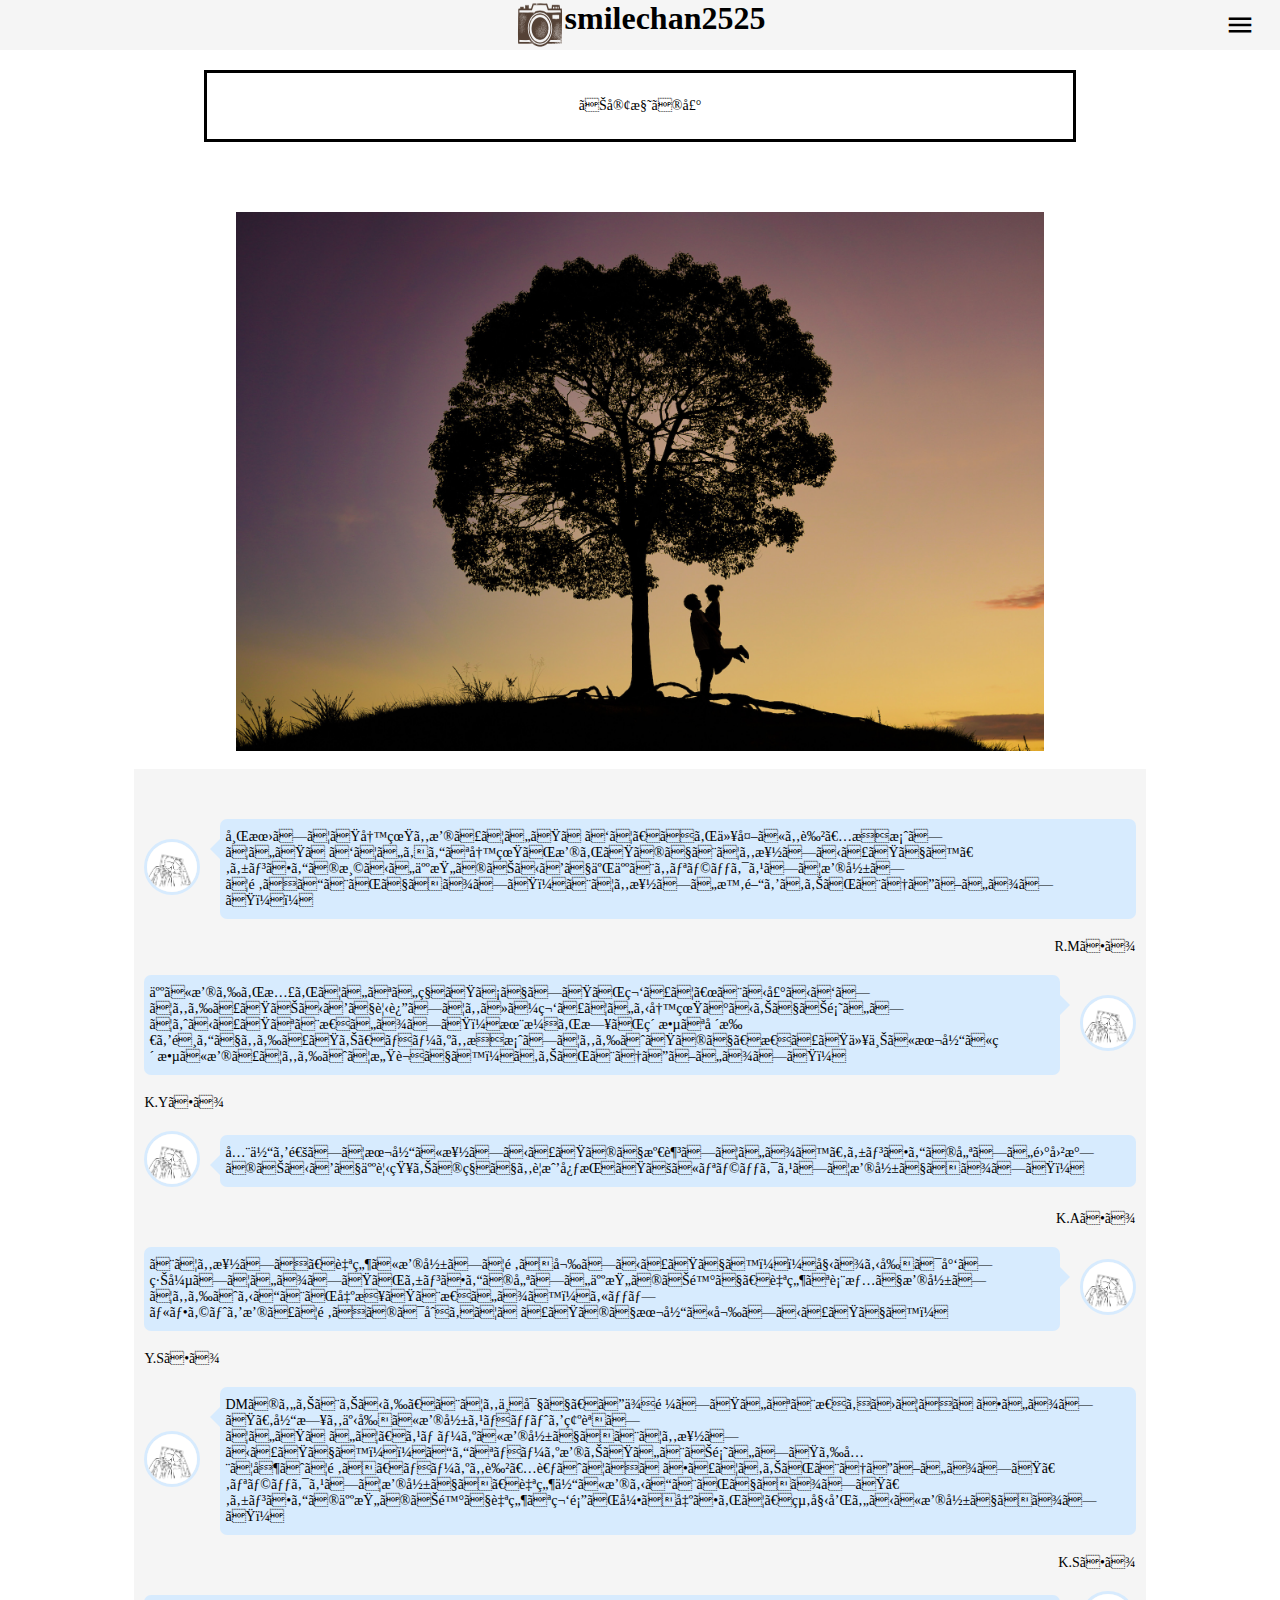
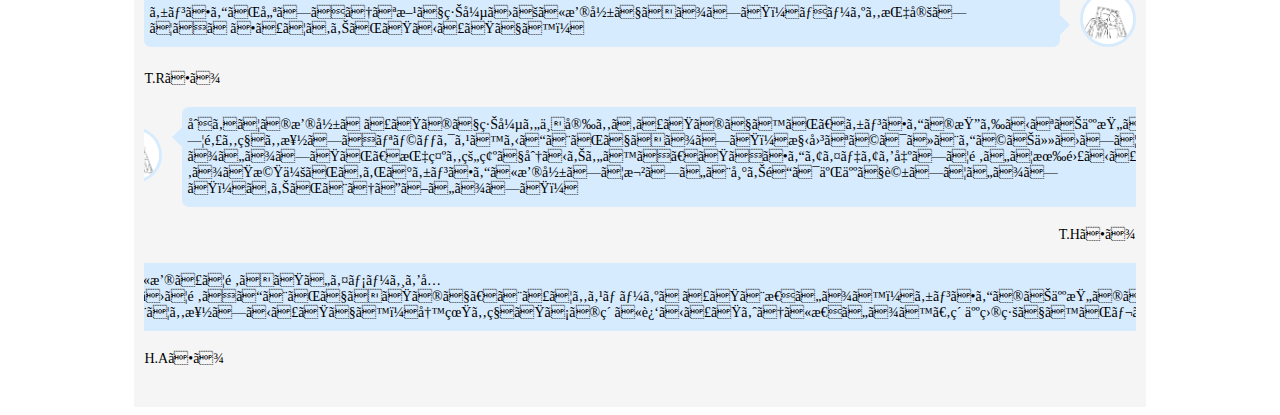
==== costomervoice.html @ e4213094 "Add files via upload" ====
<!DOCTYPE html>
<html lang="ja">
  <head>
  <mata charset="utf-8">
  <title>Costomer Voice</title>
  <link rel="icon" href="icon.ico">
  <link rel="stylesheet" href="css/costomervoice.css">
  <meta name="viewport" content="width=device-width,initial-scale=1">
  <link href="https://fonts.googleapis.com/icon?family=Material+Icons"rel="stylesheet">
  </head>

  <body>

    <header>
      <div class="fix-menu">
        <div class="sp-menu">
          <span class="material-icons" id="open">menu</span>
        </div>

        <div class="container1">
          <h1>smilechan2525</h1>
          <img src="camera.png" width="50" height="50" class="menu-pic">
        </div>
      </div>
    </header>

    <div class="overlay">
      <span class="material-icons" id="close">close</span>
      <nav>
        <ul>
          <li><a href="profile.html">Profile</a></li>
          <li><a href="service&price.html">Flow</a></li>
          <li><a href="service&price.html#pricetop">Price</a></li>
          <li><a href="costomervoice.html">CustomerVoice</a></li>
        </ul>
      </nav>
    </div>


    <div class="background">
      <div class="topbox">お客様の声</div>
        <div class="photo1">
          <p><img src="service/costomer.JPG" class="mainphoto"></p>
        </div>
        

      <div class="line-bc">
          <div class="line-width">


            <!-- 左アイコン -->

            <div class="baloon1">
              <div class="question">
                <img src="costomer/icon1.jpg">
              </div>
              <div class="comment">
                <div class="says">
                  <p>希望してた写真も撮っていただけて、それ以外にも色々提案していただけていろんな写真が撮れたのでとても楽しかったです。ケンさんの温かい人柄のおかげで二人ともリラックスして撮影して頂くことができました！とても楽しい時間をありがとうございました！！</p>
                </div>
              </div>
            </div>
            <footer class="left">R.Mさま</footer>
            
            <!-- 右アイコン -->
            <div class="baloon2">
              <div class="answer">
                <img src="costomer/icon1.jpg">
              </div>
              <div class="comment2">
                <div class="says2">
                  <p>人に撮られ慣れていない私たちでしたが笑って〜とか声かけしてもらったおかげで見返してもほぼ笑っている写真ばかりでお願いしてよかったなと思いました！木漏れ日が素敵な場所を選んでもらったり、ポーズも提案してもらえたので、思った以上に本当に素敵に撮ってもらえて感謝です！ありがとうございました！</p>
                </div>
              </div>
            </div>
            <footer class="right">K.Yさま</footer>

            <!-- 左アイコン -->
            <div class="baloon1">
              <div class="question">
                <img src="costomer/icon1.jpg">
              </div>
              <div class="comment">
                <div class="says">
                  <p>全体を通して本当に楽しかったので満足しています。ケンさんの優しい雰囲気のおかげで人見知りの私でも警戒心持たずにリラックスして撮影できました！</p>
                </div>
              </div>
            </div>
            <footer class="left">K.Aさま</footer>

            <!-- 右アイコン -->
            <div class="baloon2">
              <div class="answer">
                <img src="costomer/icon1.jpg">
              </div>
              <div class="comment2">
                <div class="says2">
                  <p>とても楽しく、自然に撮影して頂き嬉しかったです！！始まる前は少し緊張していましたがケンさんの優しい人柄のお陰で、自然な表情で撮影してもらえることが出来たと思います！カップルフォトを撮って頂くのは初めてだったので本当に嬉しかったです！</p>
                </div>
              </div>
            </div>
            <footer class="right">Y.Sさま</footer>

            <!-- 左アイコン -->
            <div class="baloon1">
              <div class="question">
                <img src="costomer/icon1.jpg">
              </div>
              <div class="comment">
                <div class="says">
                  <p>DMのやりとりから、とても丁寧で、ご依頼したいなと思わせてくださいました。当日も事前に撮影スポットを確認していただいて、スムーズに撮影できとても楽しかったです！！こんなポーズ撮りたいとお願いしたら全て叶えて頂き、ポーズも色々考えてくださってありがとうございました。リラックスして撮影でき、自然体に撮ることができました。ケンさんの人柄のお陰で自然な笑顔が引き出されて、終始和やかに撮影できました！
                  </p>
                </div>
              </div>
            </div>
            <footer class="left">K.Sさま</footer>

            <!-- 右アイコン -->
            <div class="baloon2">
              <div class="answer">
                <img src="costomer/icon1.jpg">
              </div>
              <div class="comment2">
                <div class="says2">
                  <p>ケンさんが優しそうな方で緊張せずに撮影できました！ポーズも指定してくださってありがたかったです！</p>
                </div>
              </div>
            </div>
            <footer class="right">T.Rさま</footer>

            <!-- 左アイコン -->
            <div class="baloon1">
              <div class="question">
                <img src="costomer/icon1.jpg">
              </div>
              <div class="comment">
                <div class="says">
                  <p>初めての撮影だったので緊張や不安もあったのですが、ケンさんの柔らかなお人柄のおかげで旦那も私も楽しくリラックスすることができました！構図などはほとんどお任せしてしまいましたが、指示も的確で分かりやすく、たくさんアイデアを出して頂いて有難かったです。また機会があればケンさんに撮影して欲しいと帰り道は二人で話していました！ありがとうございました！
                  </p>
                </div>
              </div>
            </div>
            <footer class="left">T.Hさま</footer>

            <!-- 右アイコン -->
            <div class="baloon2">
              <div class="answer">
                <img src="costomer/icon1.jpg">
              </div>
              <div class="comment2">
                <div class="says2">
                  <p>事前に撮って頂きたいイメージを共有させて頂くことができたので、とってもスムーズだったと思います！ケンさんのお人柄のおかげだと思うのですが、当日はとても楽しかったです！写真も私たちの素に近かったように思います。素人目線ですがレタッチも素敵でした！</p>
                </div>
              </div>
            </div>
            <footer class="right">H.Aさま</footer>





          </div>
      </div>
    </div>
    <script src="js/costomervoice.js"></script>
  </body>
</html>
---- css/costomervoice.css ----
.body{
  font-family:verdana,'Arial','メイリオ',sans-serif;

}


.fix-menu{
  position:fixed;
  top:0;
  left:0;
  height:50px;
  width:100%;
  background-color:whitesmoke;
  z-index: 1000;
}


.container1{
  display:flex;
  justify-content:center;
  width:100%;
  flex-direction:row-reverse;
}

.container1>h1{
  margin:0;
  text-align:center;
}

.container1>img{
  border-radius: 0%;
}

.sp-menu{
  position:absolute;
  top:10px;
  right:25px;
}

.sp-menu #open{
  font-size:30px;
  cursor:pointer;
}

.sp-menu #open.hide{
  display:none;
}

.overlay{
  position:fixed;
  top:0;
  bottom:0;
  right:0;
  left:0;
  background:rgba(255,255,255,0.95);
  text-align:center;
  padding:64px;
  opacity:0;
  pointer-events:none;
  transition :opacity .6s;
  z-index: 1000;
}

.overlay.show{
  opacity:1;
  pointer-events:auto;
}

.overlay #close {
  position: absolute;
  top: 10px;
  right: 25px;
  font-size: 30px;
  cursor: pointer;
}

.overlay ul {
  list-style-type: none;
  margin: 0;
  padding: 0;
}

.overlay li {
  margin-top: 24px;
  opacity:0;
  transform:translateX(16px);
  transition:opacity .3s,transform .3s;
}

.overlay.show li{
  opacity:1;
  transform:none;
}

.overlay.show li:nth-child(1){
  transition-delay: .1s;
}
.overlay.show li:nth-child(2){
  transition-delay: .2s;
}
.overlay.show li:nth-child(3){
  transition-delay: .3s;
}
.overlay.show li:nth-child(4){
  transition-delay: .4s;
}


.background{
  width:80%;
  margin-left:auto;
  margin-right:auto;
  font-size: 14px;
}

.topbox{
  text-align:center;
  padding:25px;
  border:solid;
  margin:70px;

}

.mainphoto{
  width:80%;
}
.photo1{
  text-align: center;
}

.line-bc{
  background:whitesmoke;
  padding:30px 0;
}

.line-width{
  margin:10px;
}

.baloon1{
  width:100%;
  margin:20px 0;
  overflow:hidden;
  /* background:aqua; */
  display:flex;
  justify-content:center;
  align-items:center;
}

.question img{
  width:50px;
  height:50px;
  border-radius:50%;
  border:solid 3px #d7ebfe;
}

.comment{
  width:100%;
  margin-left:20px;
}

.says{
  display:inline-block;
  background:#d7ebfe;
  border-radius:7px;
  position:relative;
  box-sizing:border-box;
}

.says::before{
  content:"";
  width:0;
  height:0;
  top:20px;
  left:-20px;
  border:10px solid transparent;
  border-right:10px solid #d7ebfe;
  position:absolute;
}

.says p{
  padding:5px;
  margin:5px 0;
}


.baloon2{
  width:100%;
  margin:20px 0px;
  overflow:hidden;
  /* background:aqua; */
  display:flex;
  flex-direction:row-reverse;
  align-items:center;
}

.answer img{
  width:50px;
  height:50px;
  border-radius:50%;
  border:solid 3px #d7ebfe;
}

.comment2{
  width:100%;
  margin-right:20px;
}

.says2{
  display:inline-block;
  background:#d7ebfe;
  border-radius:7px;
  position:relative;
  box-sizing:border-box;
}

.says2::before{
  content:"";
  width:0;
  height:0;
  top:20px;
  right:-20px;
  border:10px solid transparent;
  border-left:10px solid #d7ebfe;
  position:absolute;
}

.says2 p{
  padding:5px;
  margin:5px 0;
}

.left{
  text-align:right;
}
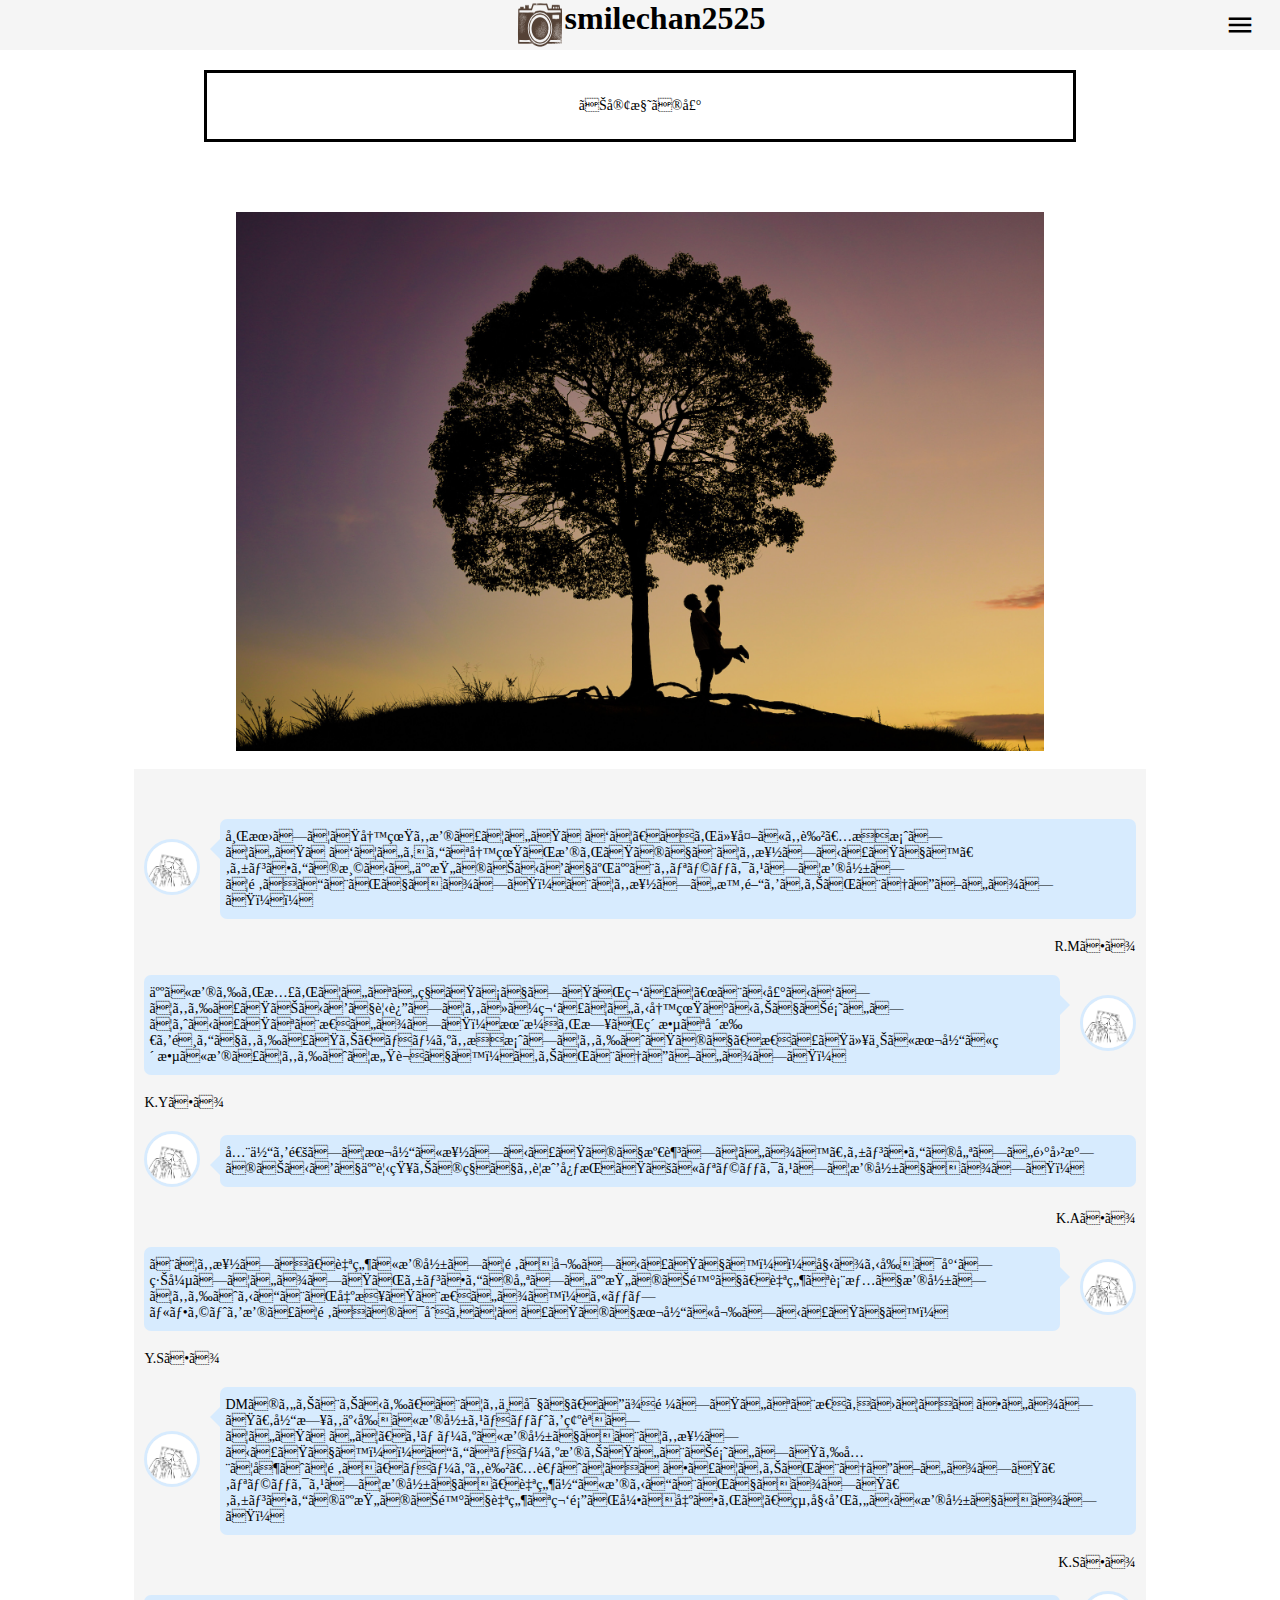
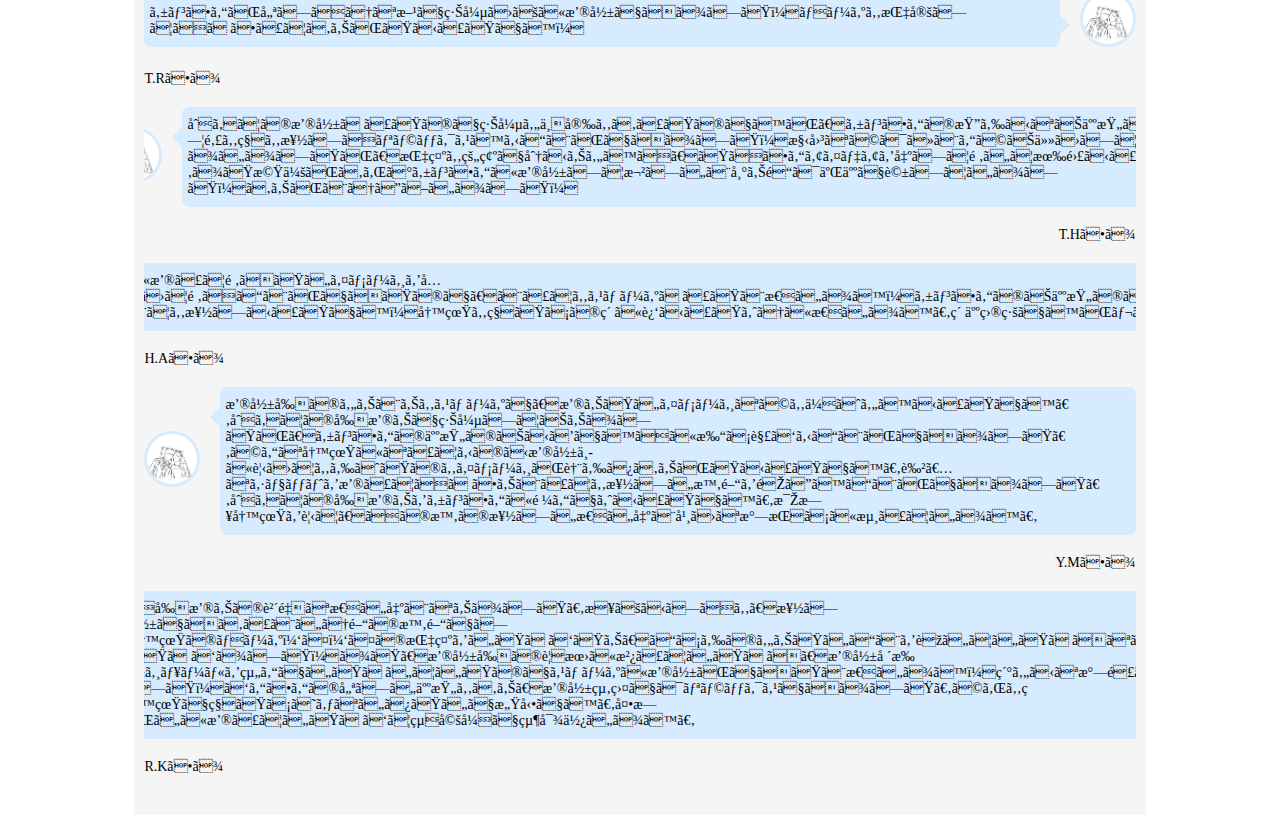
==== commit 8837f2f0: "Add files via upload" ====
--- a/costomervoice.html
+++ b/costomervoice.html
@@ -28,10 +28,12 @@
       <span class="material-icons" id="close">close</span>
       <nav>
         <ul>
+          <li><a href="index.html">Home</a></li>
           <li><a href="profile.html">Profile</a></li>
           <li><a href="service&price.html">Flow</a></li>
           <li><a href="service&price.html#pricetop">Price</a></li>
           <li><a href="costomervoice.html">CustomerVoice</a></li>
+          <li><a href="question.html">Question</a></li>
         </ul>
       </nav>
     </div>
@@ -155,6 +157,32 @@
             </div>
             <footer class="right">H.Aさま</footer>
 
+            <!-- 左アイコン -->
+            <div class="baloon1">
+              <div class="question">
+                <img src="costomer/icon1.jpg">
+              </div>
+              <div class="comment">
+                <div class="says">
+                  <p>撮影前のやりとりもスムーズで、撮りたいイメージなども伝えやすかったです。初めての前撮りで緊張しておりましたが、ケンさんの人柄のおかげですぐに打ち解けることができました。どんな写真になってるのか撮影中に見せてもらえたのもイメージが膨らみありがたかったです。色々なショットを撮ってくださりとっても楽しい時間を過ごすことができました。初めての前撮りをケンさんに頼んでよかったです。毎日写真を見て、その時の楽しい思い出と幸せな気持ちに浸っています。
+                  </p>
+                </div>
+              </div>
+            </div>
+            <footer class="left">Y.Mさま</footer>
+
+            <!-- 右アイコン -->
+            <div class="baloon2">
+              <div class="answer">
+                <img src="costomer/icon1.jpg">
+              </div>
+              <div class="comment2">
+                <div class="says2">
+                  <p>結婚式前撮りの貴重な思い出となりました。恥ずかしくも、楽しく撮影できあっという間の時間でした！写真のポーズ１つ１つの指示をいただけたり、こちらのやりたいことを聞いていただきながら撮影していただけました！また、撮影前の要望に沿っていただき、撮影場所のスケジュールを組んでいただいていたのでスムーズに撮影ができたと思います！細やかな気遣いが素敵でした！けんさんの優しい人柄もあり、撮影終盤ではリラックスできました。どれも素敵な写真で私たちじゃないみたいで感動です。夕日もきれいに撮っていただけて結婚式で絶対使います。</p>
+                </div>
+              </div>
+            </div>
+            <footer class="right">R.Kさま</footer>
 
 
 
--- a/css/costomervoice.css
+++ b/css/costomervoice.css
@@ -104,6 +104,12 @@
 .overlay.show li:nth-child(4){
   transition-delay: .4s;
 }
+.overlay.show li:nth-child(5){
+  transition-delay: .5s;
+}
+.overlay.show li:nth-child(6){
+  transition-delay: .6s;
+}
 
 
 .background{
